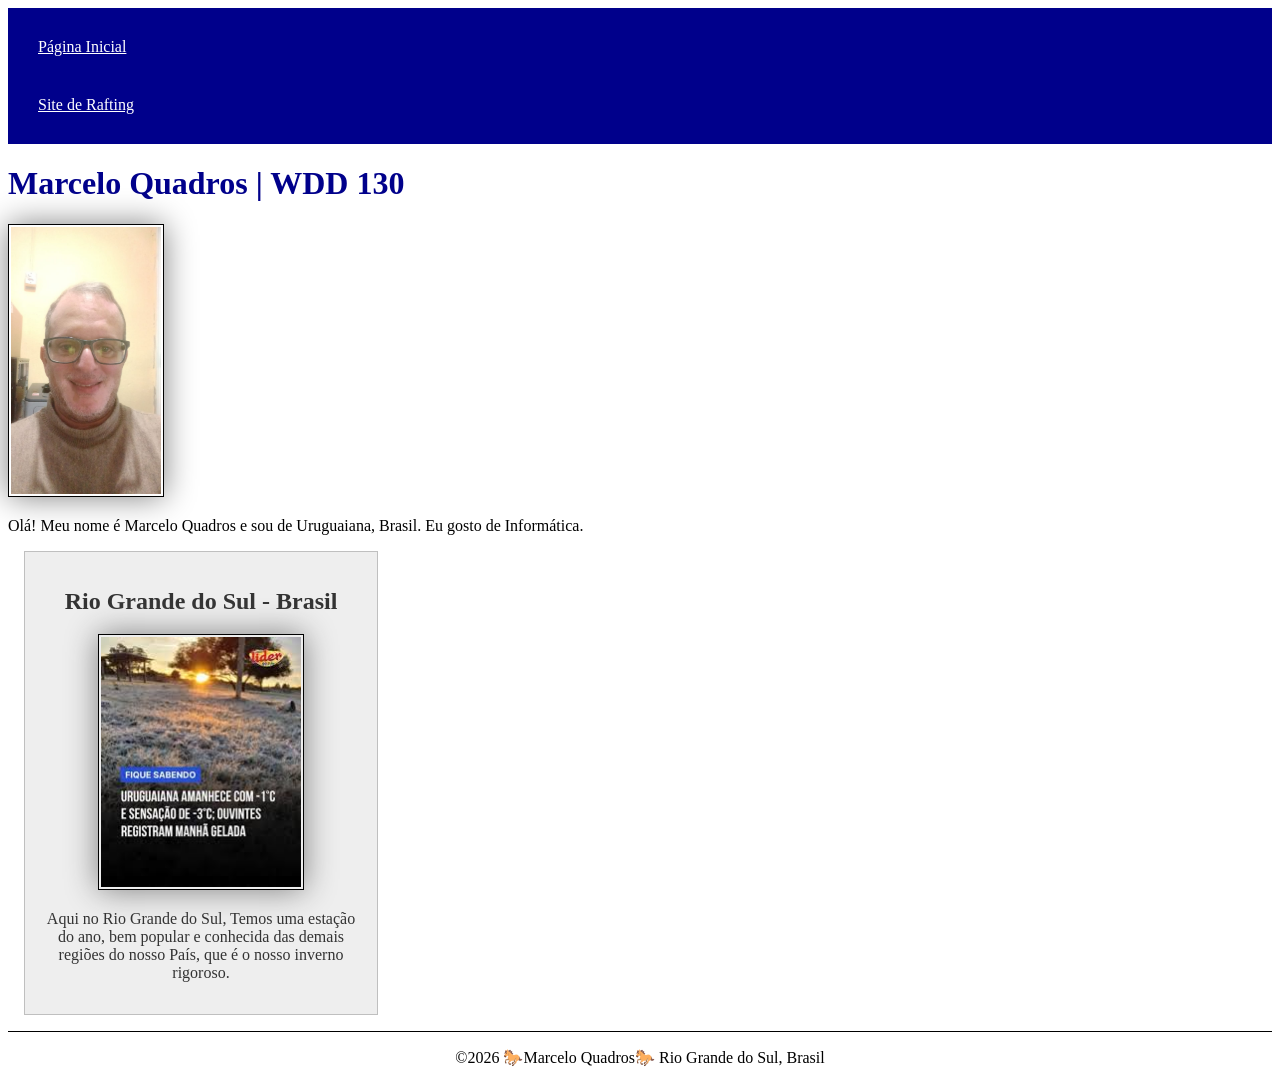
==== index.html @ 831e6ccf "alteração" ====
<!DOCTYPE html>
<html lang="pt-br">

<head>
    <meta charset="UTF-8">
    <meta name="viewport" content="width=device-width, initial-scale=1.0">
    <meta name="description"
        content="Esta página refere-se a treinamentos aplicados no VsCode juntamente com o site github, para aprendizado">
    <meta name="author" content="Marcelo Quadros">
    <title>Marcelo Quadros | WDD130</title>
    <link rel="stylesheet" href="estilos/estilos.css">
</head>

<body>
    <header>
        <nav>
            <a href="#">Página Inicial</a>
            <a href="wwr/">Site de Rafting</a>
        </nav>

    </header>
    <main>
        <h1>Marcelo Quadros | WDD 130</h1>
        <img src="imagens/perfil.jpeg" alt="Olá, meu nome é Marcelo Quadros" width="200">
        <p>Olá! Meu nome é Marcelo Quadros e sou de Uruguaiana, Brasil. Eu gosto de Informática.</p>
    </main>
    <aside>
        <h2>Rio Grande do Sul - Brasil</h2>
        <img src="imagens/uruguaiana.jpg" alt="foto da geada em Uruguaiana">
        <p>Aqui no Rio Grande do Sul, Temos uma estação do ano, bem popular e conhecida das demais regiões do nosso
            País, que é o nosso inverno rigoroso.</p>
    </aside>
    <footer>
        <p>©2026 🐎Marcelo Quadros🐎 Rio Grande do Sul, Brasil</p>

    </footer>

</body>

</html>
---- estilos/estilos.css ----
nav {
    background-color: darkblue;
    padding: 10px;
}
nav a{
    color: white;
    display: block;
    padding: 20px;
}
h1 {
    color: darkblue;
}
img {
    width: 150px;
    height: auto;
    border: 1px solid black;
    padding: 2px;
    box-shadow: 0 0 30px gray;
}
p {
    padding: 10px;
}
main {
    max-width: 840px;
}
aside {
    width: 20rem;
    margin: 1rem;
    border: 1px solid rgb(0 0 0 / 0.2);/* 1 */
    padding: 1rem;
    background-color: #eee;
    color: #333;
    text-align: center;
}
aside img {
    width: 200px;
    height: auto;
}
main img {
    width: 150px;
    height: auto;
    ...
}
p {
    padding: 0;
}
footer {
    margin-top: 15px;
    border-top: 1px solid #000;
    text-align: center;
}
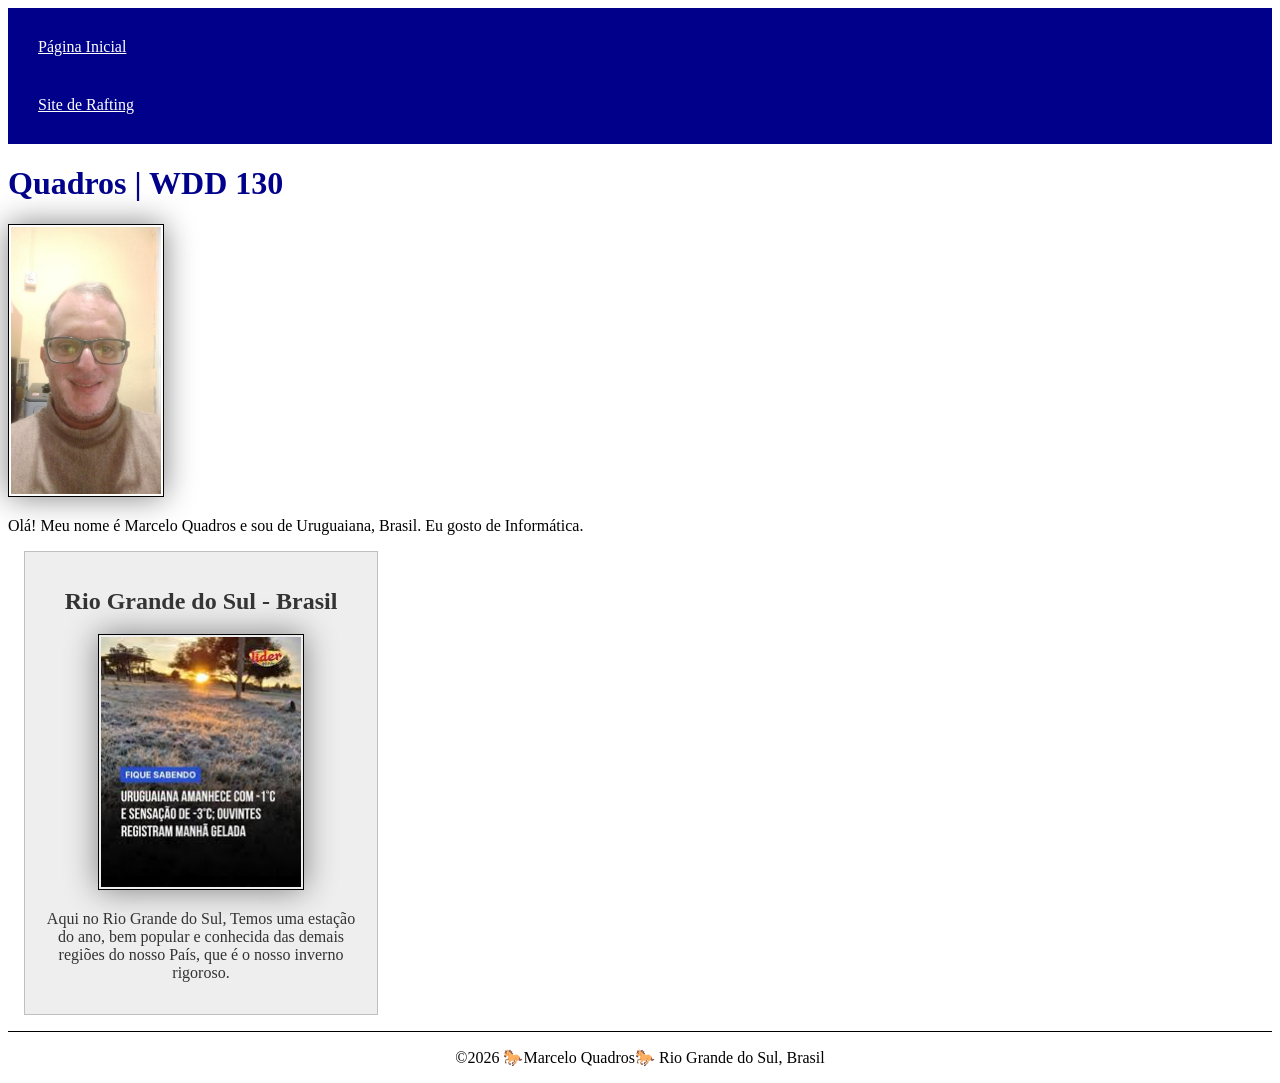
==== commit 521cf57b: "alteração" ====
--- a/index.html
+++ b/index.html
@@ -7,7 +7,7 @@
     <meta name="description"
         content="Esta página refere-se a treinamentos aplicados no VsCode juntamente com o site github, para aprendizado">
     <meta name="author" content="Marcelo Quadros">
-    <title>Marcelo Quadros | WDD130</title>
+    <title>Marcelo | WDD130</title>
     <link rel="stylesheet" href="estilos/estilos.css">
 </head>
 
@@ -20,7 +20,7 @@
 
     </header>
     <main>
-        <h1>Marcelo Quadros | WDD 130</h1>
+        <h1>Quadros | WDD 130</h1>
         <img src="imagens/perfil.jpeg" alt="Olá, meu nome é Marcelo Quadros" width="200">
         <p>Olá! Meu nome é Marcelo Quadros e sou de Uruguaiana, Brasil. Eu gosto de Informática.</p>
     </main>
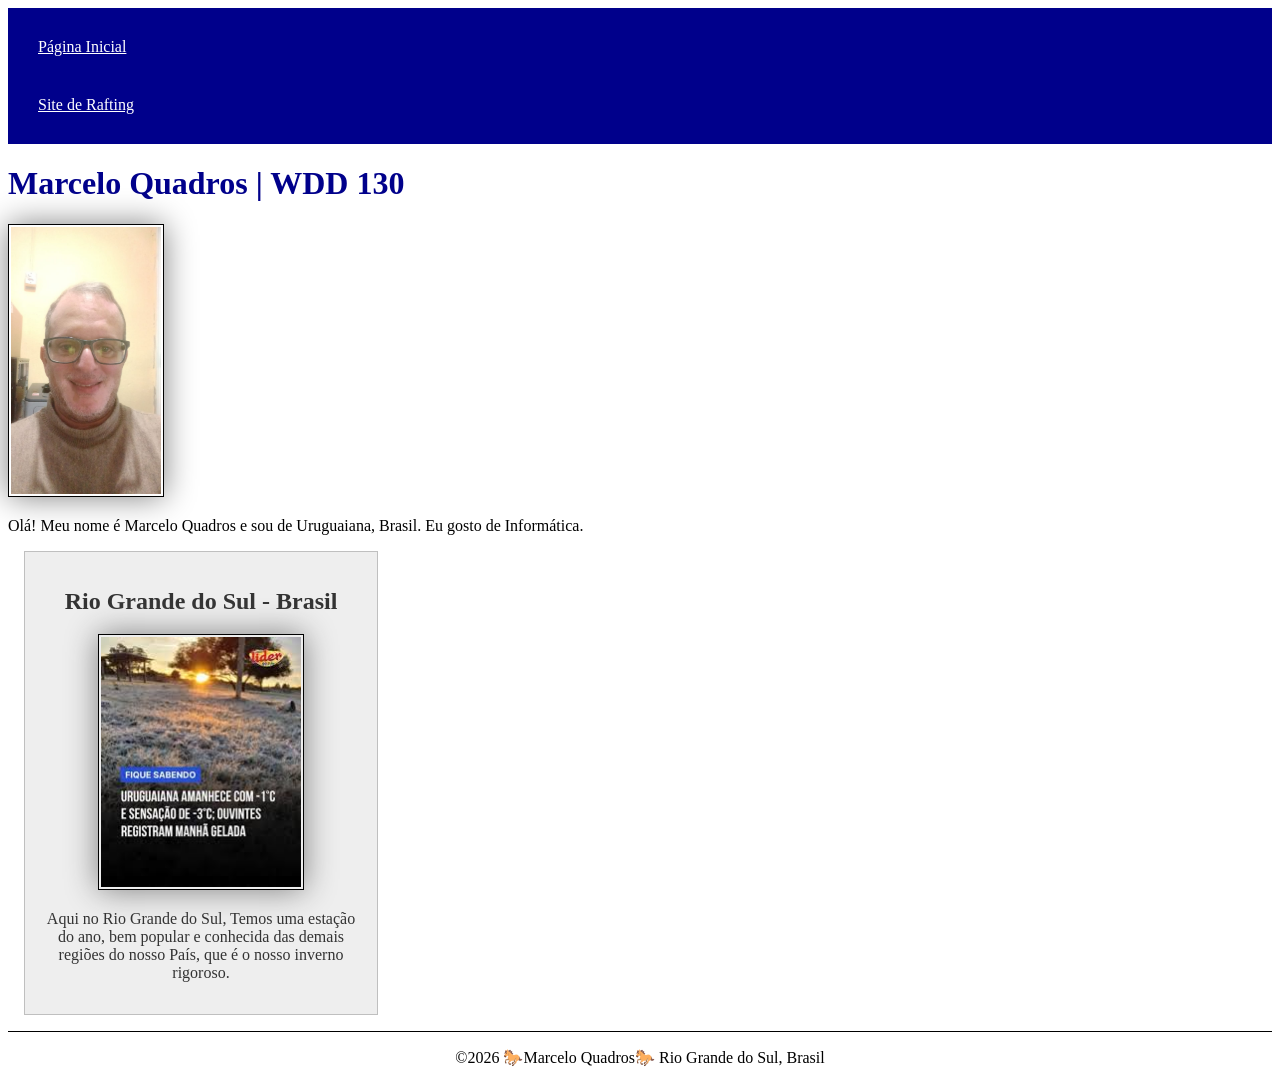
==== commit ef6f3b71: "alteração" ====
--- a/index.html
+++ b/index.html
@@ -7,7 +7,7 @@
     <meta name="description"
         content="Esta página refere-se a treinamentos aplicados no VsCode juntamente com o site github, para aprendizado">
     <meta name="author" content="Marcelo Quadros">
-    <title>Marcelo | WDD130</title>
+    <title>WDD130 | Marcelo Quadros</title>
     <link rel="stylesheet" href="estilos/estilos.css">
 </head>
 
@@ -20,7 +20,7 @@
 
     </header>
     <main>
-        <h1>Quadros | WDD 130</h1>
+        <h1>Marcelo Quadros | WDD 130</h1>
         <img src="imagens/perfil.jpeg" alt="Olá, meu nome é Marcelo Quadros" width="200">
         <p>Olá! Meu nome é Marcelo Quadros e sou de Uruguaiana, Brasil. Eu gosto de Informática.</p>
     </main>
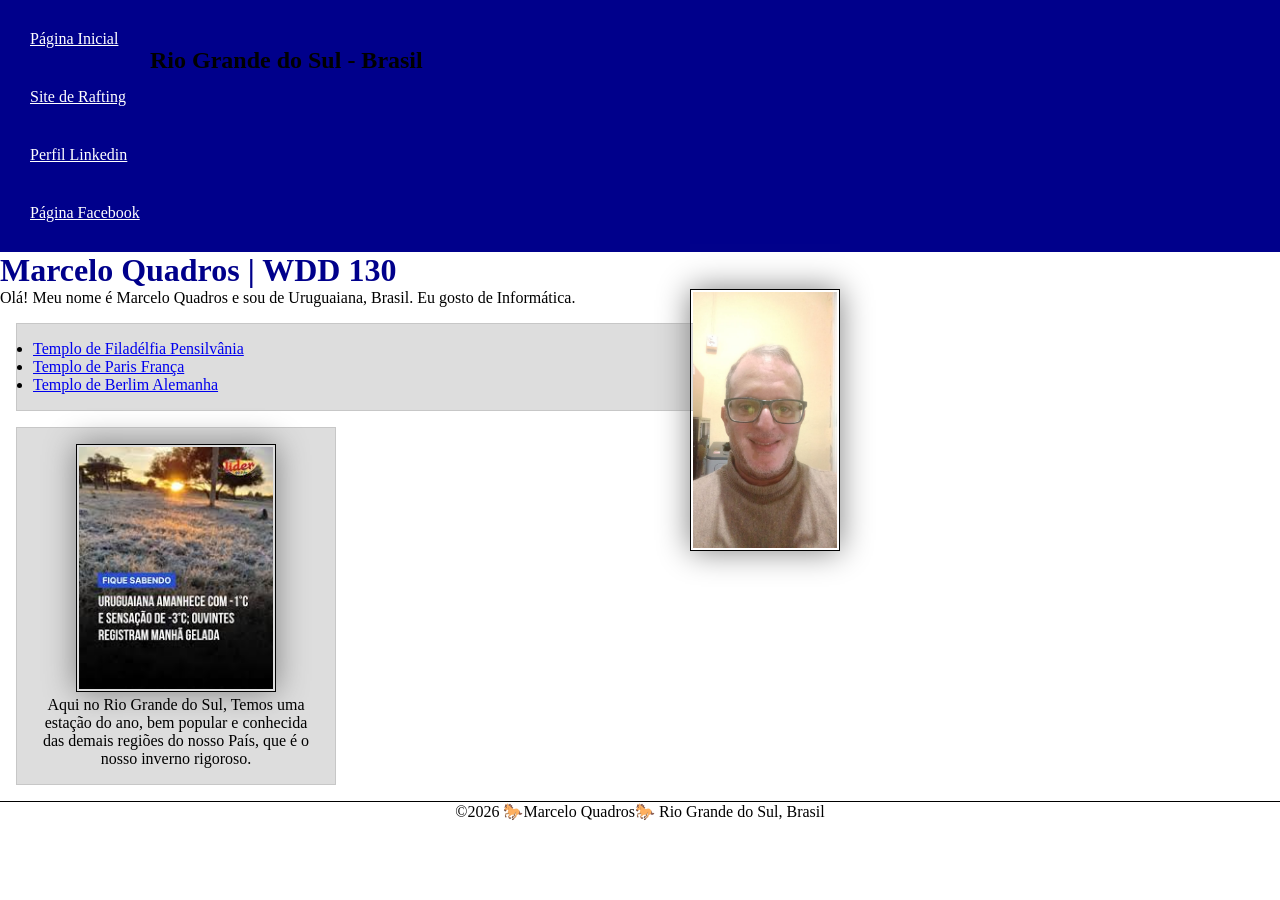
==== commit 3add2930: "alterações" ====
--- a/index.html
+++ b/index.html
@@ -7,7 +7,7 @@
     <meta name="description"
         content="Esta página refere-se a treinamentos aplicados no VsCode juntamente com o site github, para aprendizado">
     <meta name="author" content="Marcelo Quadros">
-    <title>WDD130 | Marcelo Quadros</title>
+    <title>Marcelo Quadros | WDD 130</title>
     <link rel="stylesheet" href="estilos/estilos.css">
 </head>
 
@@ -16,6 +16,8 @@
         <nav>
             <a href="#">Página Inicial</a>
             <a href="wwr/">Site de Rafting</a>
+            <a href="https://linkedin.com">Perfil Linkedin</a>
+            <a href="https://facebook.com">Página Facebook</a>
         </nav>
 
     </header>
@@ -23,12 +25,21 @@
         <h1>Marcelo Quadros | WDD 130</h1>
         <img src="imagens/perfil.jpeg" alt="Olá, meu nome é Marcelo Quadros" width="200">
         <p>Olá! Meu nome é Marcelo Quadros e sou de Uruguaiana, Brasil. Eu gosto de Informática.</p>
+        <ul class="caixa">
+            <li> <a href="https://www.churchofjesuschrist.org/temples/details/philadelphia-pennsylvania-temple"
+                    target="_blank">Templo de Filadélfia Pensilvânia</a> </li>
+            <li> <a href="https://www.churchofjesuschrist.org/temples/details/paris-france-temple"
+                    target="_blank">Templo de Paris França</a> </li>
+            <li><a href="https://www.churchofjesuschrist.org/temples/details/lima-peru-los-olivos-temple"
+                    target="_blank">Templo de Berlim Alemanha</a> </li>
+        </ul>
     </main>
-    <aside>
+    <aside class="caixa">
         <h2>Rio Grande do Sul - Brasil</h2>
         <img src="imagens/uruguaiana.jpg" alt="foto da geada em Uruguaiana">
         <p>Aqui no Rio Grande do Sul, Temos uma estação do ano, bem popular e conhecida das demais regiões do nosso
             País, que é o nosso inverno rigoroso.</p>
+
     </aside>
     <footer>
         <p>©2026 🐎Marcelo Quadros🐎 Rio Grande do Sul, Brasil</p>
--- a/estilos/estilos.css
+++ b/estilos/estilos.css
@@ -1,3 +1,30 @@
+* {
+    margin: 0;
+    padding: 0;
+    box-sizing: border-box;
+
+}
+/* Seletores de Classe */
+.caixa {
+    margin: 1rem;
+    border: 1px solid rgb(0 0 0 / 10%);
+    padding: 1rem;
+    background-color: #ddd;
+    color: #000;
+}
+aside {
+    width: 20em;
+    text-align: center;
+}
+main img {
+    /* você provavelmente terá outras declarações css aqui */
+    float: right;
+}
+aside h2 {
+    position: absolute;
+    top: 47px;
+    left: 150px;
+}
 nav {
     background-color: darkblue;
     padding: 10px;
@@ -18,7 +45,7 @@
     box-shadow: 0 0 30px gray;
 }
 p {
-    padding: 10px;
+    padding: 0;
 }
 main {
     max-width: 840px;
@@ -26,7 +53,7 @@
 aside {
     width: 20rem;
     margin: 1rem;
-    border: 1px solid rgb(0 0 0 / 0.2);/* 1 */
+    border: 1px solid rgb(0, 0, 0, 0.2);
     padding: 1rem;
     background-color: #eee;
     color: #333;
@@ -39,7 +66,9 @@
 main img {
     width: 150px;
     height: auto;
-    ...
+    border: 1px solid black;
+    padding: 2px;
+    box-shadow: 0 0 30px gray;
 }
 p {
     padding: 0;
